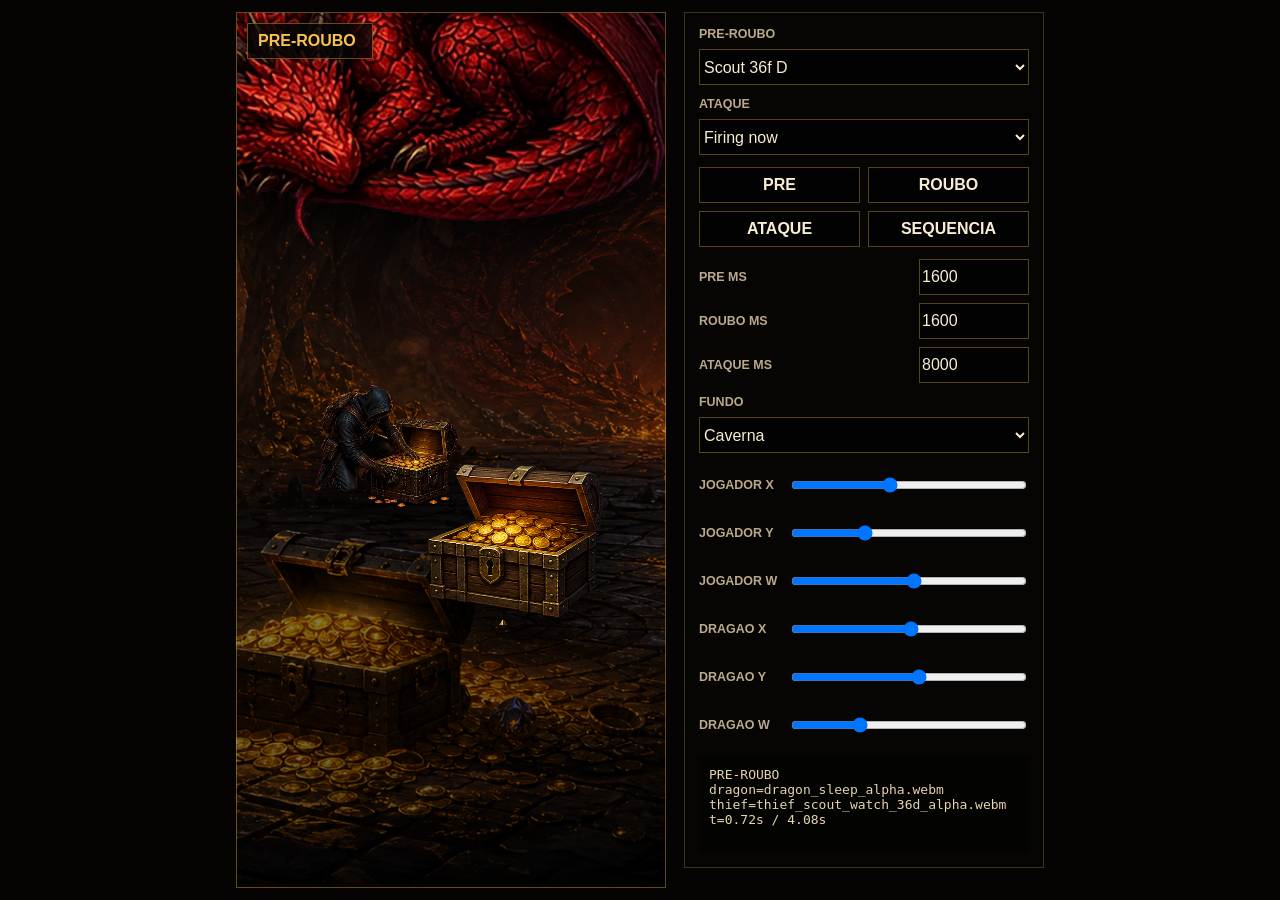
==== validator.html @ 2fa18a0a "Initial dragon game" ====
<!doctype html>
<html lang="pt-BR">
  <head>
    <meta charset="utf-8">
    <meta name="viewport" content="width=device-width, initial-scale=1">
    <title>Dragon Animation Validator</title>
    <link rel="stylesheet" href="validator.css">
  </head>
  <body>
    <main class="lab">
      <section class="preview" id="preview">
        <div class="stage" id="stage">
          <video class="actor dragon" id="dragonVideo" muted playsinline preload="auto"></video>
          <video class="actor thief" id="thiefVideo" muted playsinline preload="auto"></video>
          <img class="prop chest" src="assets/sprites/prop-open-chest.png" alt="">
          <div class="phase-tag" id="phaseTag">PRE-ROUBO</div>
        </div>
      </section>

      <aside class="panel">
        <div class="group">
          <label for="preSelect">Pre-roubo</label>
          <select id="preSelect"></select>
        </div>

        <div class="group">
          <label for="attackSelect">Ataque</label>
          <select id="attackSelect"></select>
        </div>

        <div class="buttons">
          <button id="preButton" type="button">Pre</button>
          <button id="stealButton" type="button">Roubo</button>
          <button id="attackButton" type="button">Ataque</button>
          <button id="sequenceButton" type="button">Sequencia</button>
        </div>

        <div class="group grid">
          <label for="preMs">Pre ms</label>
          <input id="preMs" type="number" value="1600" min="300" max="6000" step="100">
          <label for="stealMs">Roubo ms</label>
          <input id="stealMs" type="number" value="1600" min="300" max="6000" step="100">
          <label for="attackMs">Ataque ms</label>
          <input id="attackMs" type="number" value="8000" min="1000" max="12000" step="100">
        </div>

        <div class="group">
          <label for="bgMode">Fundo</label>
          <select id="bgMode">
            <option value="cave">Caverna</option>
            <option value="checker">Alpha checker</option>
            <option value="black">Preto</option>
            <option value="white">Branco</option>
          </select>
        </div>

        <div class="sliders">
          <label>Jogador X <input id="thiefX" type="range" min="-25" max="45" value="4"></label>
          <label>Jogador Y <input id="thiefY" type="range" min="18" max="58" value="30"></label>
          <label>Jogador W <input id="thiefW" type="range" min="36" max="78" value="58"></label>
          <label>Dragao X <input id="dragonX" type="range" min="-45" max="20" value="-12"></label>
          <label>Dragao Y <input id="dragonY" type="range" min="20" max="62" value="43"></label>
          <label>Dragao W <input id="dragonW" type="range" min="72" max="145" value="92"></label>
        </div>

        <pre id="status" aria-live="polite"></pre>
      </aside>
    </main>

    <script src="validator.js"></script>
  </body>
</html>
---- validator.css ----
:root {
  --gold: #f7c24f;
  --line: rgba(247, 194, 79, 0.38);
  --text: #f8ecd2;
  --muted: #bba98c;
  --thief-x: 4%;
  --thief-y: 30%;
  --thief-w: 58vw;
  --dragon-x: -12%;
  --dragon-y: 43%;
  --dragon-w: 92vw;
}

* {
  box-sizing: border-box;
}

html,
body {
  min-height: 100%;
  margin: 0;
}

body {
  background: #050403;
  color: var(--text);
  font-family: "Trebuchet MS", Arial, sans-serif;
}

button,
input,
select {
  font: inherit;
}

.lab {
  min-height: 100dvh;
  display: grid;
  grid-template-columns: minmax(320px, 430px) minmax(280px, 360px);
  justify-content: center;
  gap: 18px;
  padding: 12px;
}

.preview {
  width: min(100%, 430px);
  height: calc(100dvh - 24px);
  min-height: 680px;
}

.stage {
  width: 100%;
  height: 100%;
  position: relative;
  overflow: hidden;
  border: 1px solid var(--line);
  background-image:
    linear-gradient(180deg, rgba(0, 0, 0, 0.12), rgba(0, 0, 0, 0.66)),
    url("assets/processed/cave-background.png");
  background-size: cover;
  background-position: 48% center;
}

.stage.checker {
  background:
    linear-gradient(45deg, #232323 25%, transparent 25%),
    linear-gradient(-45deg, #232323 25%, transparent 25%),
    linear-gradient(45deg, transparent 75%, #232323 75%),
    linear-gradient(-45deg, transparent 75%, #232323 75%),
    #777;
  background-position: 0 0, 0 8px, 8px -8px, -8px 0;
  background-size: 16px 16px;
}

.stage.black {
  background: #000;
}

.stage.white {
  background: #fff;
}

.actor,
.prop {
  position: absolute;
  z-index: 1;
  user-select: none;
  pointer-events: none;
  filter: drop-shadow(0 28px 26px rgba(0, 0, 0, 0.72));
}

.dragon {
  right: var(--dragon-x);
  bottom: var(--dragon-y);
  width: min(var(--dragon-w), 610px);
}

.stage.full-firing .dragon {
  left: -28%;
  right: auto;
  bottom: 53%;
  width: min(176vw, 760px);
  transform: none;
}

.stage.full-firing .thief {
  left: 50%;
  bottom: 25%;
  width: min(150vw, 650px);
  transform: translateX(-50%);
}

.thief {
  left: var(--thief-x);
  bottom: var(--thief-y);
  width: min(var(--thief-w), 265px);
}

.chest {
  left: 43%;
  bottom: 30%;
  width: min(44vw, 190px);
}

.phase-tag {
  position: absolute;
  left: 10px;
  top: 10px;
  z-index: 4;
  min-width: 126px;
  padding: 8px 10px;
  border: 1px solid var(--line);
  background: rgba(7, 6, 5, 0.8);
  color: var(--gold);
  font-weight: 900;
  text-transform: uppercase;
}

.panel {
  align-self: start;
  display: grid;
  gap: 12px;
  padding: 14px;
  border: 1px solid rgba(247, 194, 79, 0.24);
  background: rgba(7, 6, 5, 0.78);
}

.group,
.sliders {
  display: grid;
  gap: 8px;
}

label {
  color: var(--muted);
  font-size: 0.78rem;
  font-weight: 900;
  text-transform: uppercase;
}

select,
input,
button {
  min-height: 36px;
  border: 1px solid rgba(247, 194, 79, 0.34);
  background: rgba(0, 0, 0, 0.56);
  color: var(--text);
}

button {
  cursor: pointer;
  font-weight: 900;
  text-transform: uppercase;
}

.buttons {
  display: grid;
  grid-template-columns: repeat(2, 1fr);
  gap: 8px;
}

.grid {
  grid-template-columns: 1fr 110px;
  align-items: center;
}

.sliders label {
  display: grid;
  grid-template-columns: 82px 1fr;
  align-items: center;
  gap: 8px;
}

pre {
  min-height: 96px;
  margin: 0;
  padding: 10px;
  overflow: auto;
  color: #e6d3af;
  background: rgba(0, 0, 0, 0.42);
  white-space: pre-wrap;
}

@media (max-width: 760px) {
  .lab {
    grid-template-columns: minmax(320px, 430px);
  }

  .preview {
    height: 72dvh;
    min-height: 610px;
  }
}
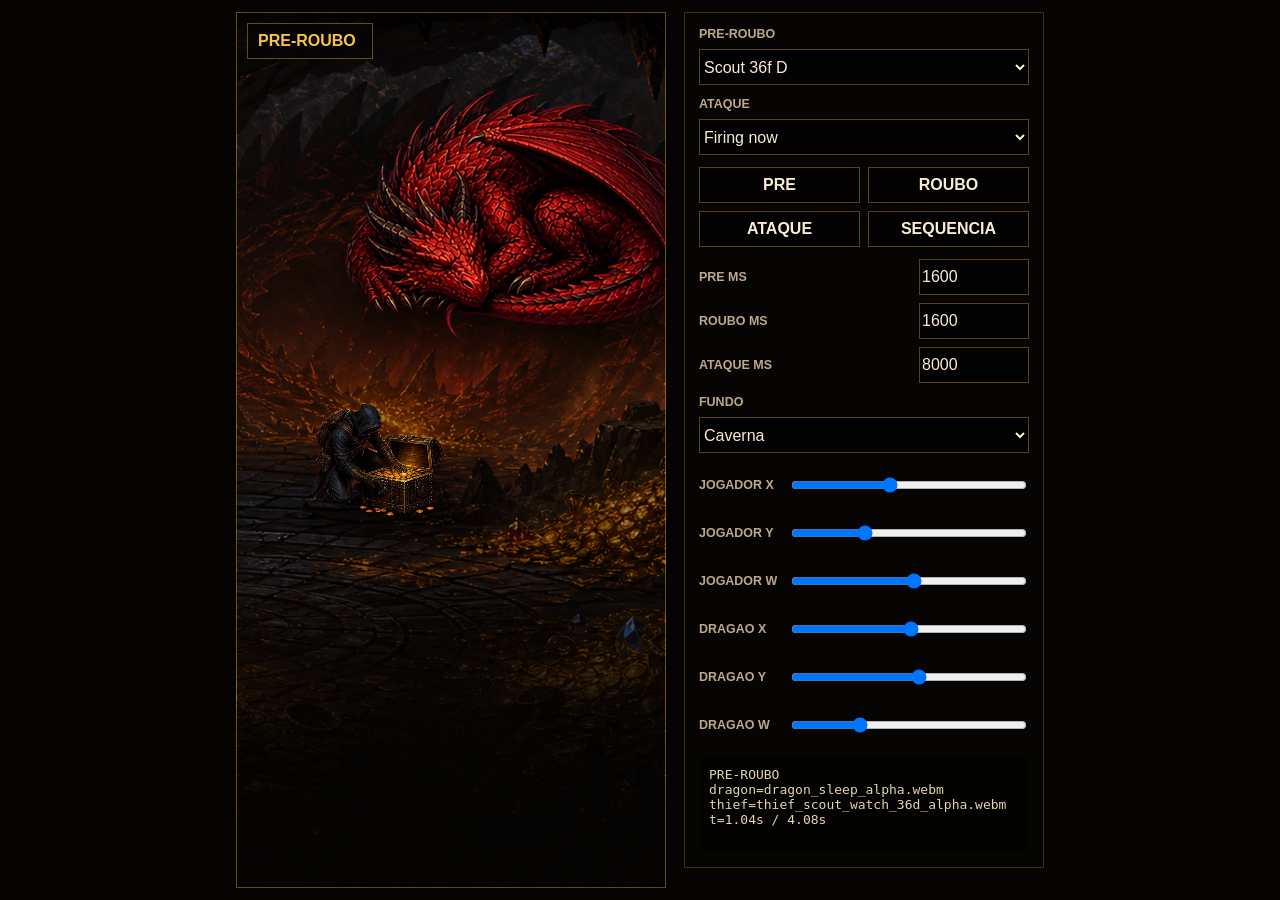
==== commit a642656a: "Clean up validator scene scale" ====
--- a/validator.html
+++ b/validator.html
@@ -12,7 +12,6 @@
         <div class="stage" id="stage">
           <video class="actor dragon" id="dragonVideo" muted playsinline preload="auto"></video>
           <video class="actor thief" id="thiefVideo" muted playsinline preload="auto"></video>
-          <img class="prop chest" src="assets/sprites/prop-open-chest.png" alt="">
           <div class="phase-tag" id="phaseTag">PRE-ROUBO</div>
         </div>
       </section>
--- a/validator.css
+++ b/validator.css
@@ -5,10 +5,10 @@
   --muted: #bba98c;
   --thief-x: 4%;
   --thief-y: 30%;
-  --thief-w: 58vw;
+  --thief-w: 58%;
   --dragon-x: -12%;
   --dragon-y: 43%;
-  --dragon-w: 92vw;
+  --dragon-w: 92%;
 }
 
 * {
@@ -58,7 +58,21 @@
     linear-gradient(180deg, rgba(0, 0, 0, 0.12), rgba(0, 0, 0, 0.66)),
     url("assets/processed/cave-background.png");
   background-size: cover;
-  background-position: 48% center;
+  background-position: 75% center;
+}
+
+.stage::after {
+  content: "";
+  position: absolute;
+  left: 0;
+  right: 0;
+  bottom: 0;
+  z-index: 0;
+  height: 36%;
+  pointer-events: none;
+  background:
+    radial-gradient(ellipse at 50% 58%, rgba(6, 5, 4, 0.72), transparent 40%),
+    linear-gradient(180deg, transparent, rgba(5, 4, 3, 0.72) 38%, rgba(5, 4, 3, 0.92));
 }
 
 .stage.checker {
@@ -80,6 +94,12 @@
   background: #fff;
 }
 
+.stage.checker::after,
+.stage.black::after,
+.stage.white::after {
+  display: none;
+}
+
 .actor,
 .prop {
   position: absolute;
@@ -92,34 +112,28 @@
 .dragon {
   right: var(--dragon-x);
   bottom: var(--dragon-y);
-  width: min(var(--dragon-w), 610px);
+  width: min(var(--dragon-w), 390px);
 }
 
 .stage.full-firing .dragon {
-  left: -28%;
+  left: -24%;
   right: auto;
-  bottom: 53%;
-  width: min(176vw, 760px);
+  bottom: 51%;
+  width: min(164%, 705px);
   transform: none;
 }
 
 .stage.full-firing .thief {
   left: 50%;
-  bottom: 25%;
-  width: min(150vw, 650px);
+  bottom: 29%;
+  width: min(142%, 610px);
   transform: translateX(-50%);
 }
 
 .thief {
   left: var(--thief-x);
   bottom: var(--thief-y);
-  width: min(var(--thief-w), 265px);
-}
-
-.chest {
-  left: 43%;
-  bottom: 30%;
-  width: min(44vw, 190px);
+  width: min(var(--thief-w), 245px);
 }
 
 .phase-tag {
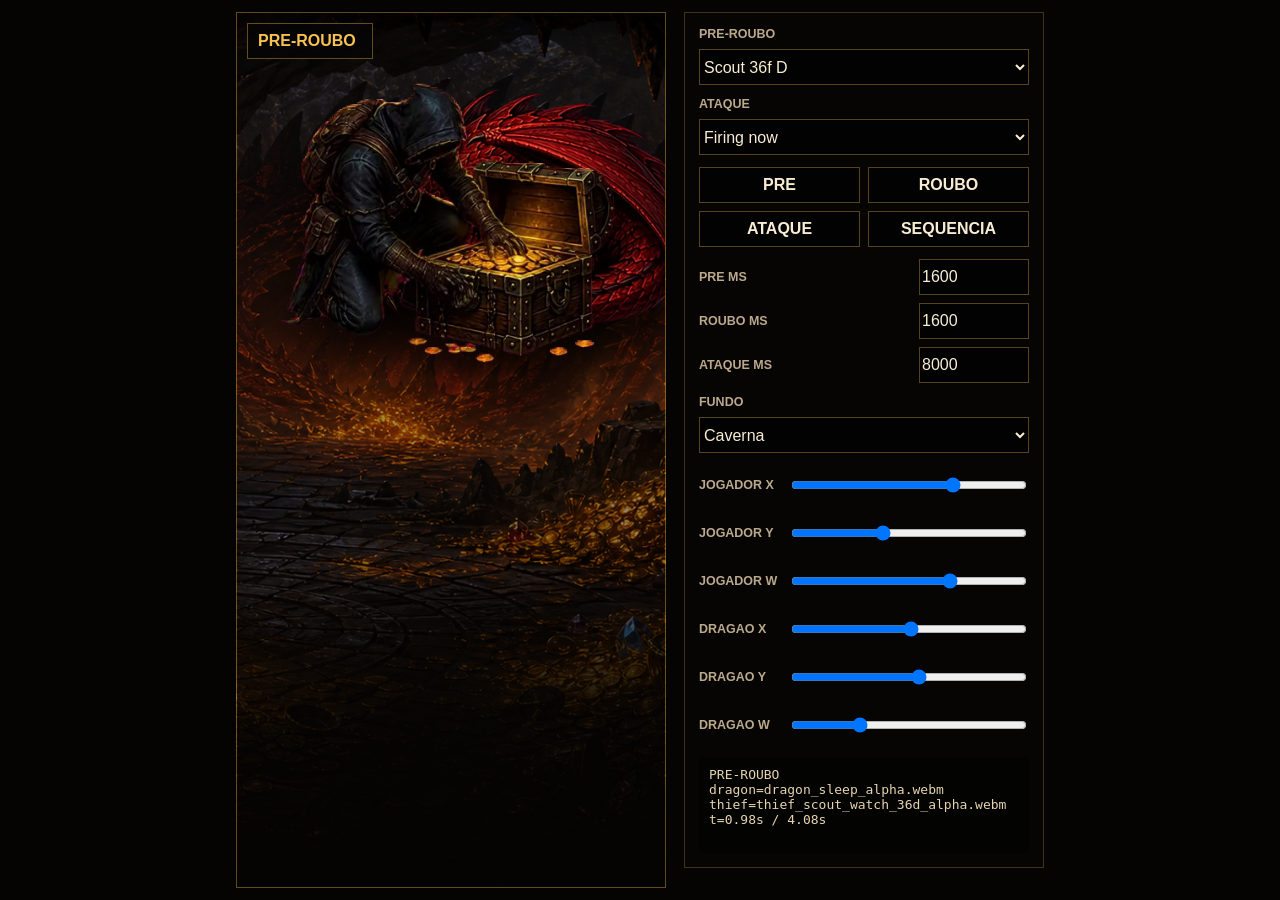
==== commit f5bb5af3: "Match validator thief scale to game" ====
--- a/validator.html
+++ b/validator.html
@@ -54,9 +54,9 @@
         </div>
 
         <div class="sliders">
-          <label>Jogador X <input id="thiefX" type="range" min="-25" max="45" value="4"></label>
-          <label>Jogador Y <input id="thiefY" type="range" min="18" max="58" value="30"></label>
-          <label>Jogador W <input id="thiefW" type="range" min="36" max="78" value="58"></label>
+          <label>Jogador X <input id="thiefX" type="range" min="-20" max="80" value="50"></label>
+          <label>Jogador Y <input id="thiefY" type="range" min="10" max="60" value="29"></label>
+          <label>Jogador W <input id="thiefW" type="range" min="80" max="170" value="142"></label>
           <label>Dragao X <input id="dragonX" type="range" min="-45" max="20" value="-12"></label>
           <label>Dragao Y <input id="dragonY" type="range" min="20" max="62" value="43"></label>
           <label>Dragao W <input id="dragonW" type="range" min="72" max="145" value="92"></label>
--- a/validator.css
+++ b/validator.css
@@ -3,9 +3,9 @@
   --line: rgba(247, 194, 79, 0.38);
   --text: #f8ecd2;
   --muted: #bba98c;
-  --thief-x: 4%;
-  --thief-y: 30%;
-  --thief-w: 58%;
+  --thief-x: 50%;
+  --thief-y: 29%;
+  --thief-w: 142%;
   --dragon-x: -12%;
   --dragon-y: 43%;
   --dragon-w: 92%;
@@ -133,7 +133,8 @@
 .thief {
   left: var(--thief-x);
   bottom: var(--thief-y);
-  width: min(var(--thief-w), 245px);
+  width: min(var(--thief-w), 610px);
+  transform: translateX(-50%);
 }
 
 .phase-tag {
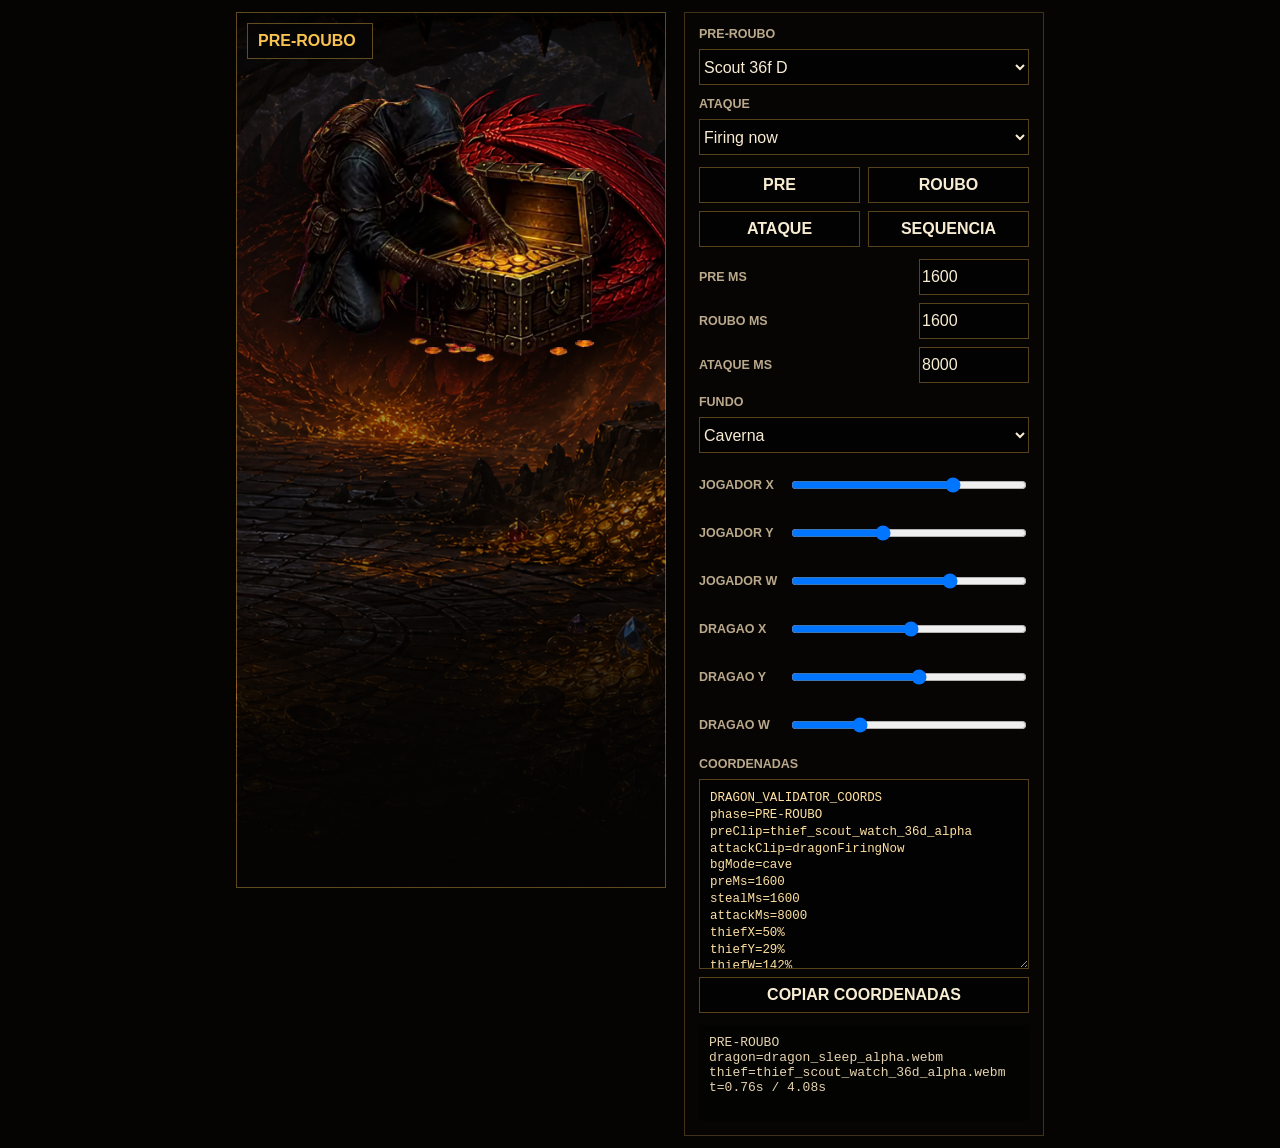
==== commit 909307aa: "Add validator coordinate export" ====
--- a/validator.html
+++ b/validator.html
@@ -62,6 +62,12 @@
           <label>Dragao W <input id="dragonW" type="range" min="72" max="145" value="92"></label>
         </div>
 
+        <div class="group">
+          <label for="coordsOutput">Coordenadas</label>
+          <textarea id="coordsOutput" readonly rows="10"></textarea>
+          <button id="copyCoordsButton" type="button">Copiar coordenadas</button>
+        </div>
+
         <pre id="status" aria-live="polite"></pre>
       </aside>
     </main>
--- a/validator.css
+++ b/validator.css
@@ -29,7 +29,8 @@
 
 button,
 input,
-select {
+select,
+textarea {
   font: inherit;
 }
 
@@ -175,11 +176,23 @@
 
 select,
 input,
+textarea,
 button {
   min-height: 36px;
   border: 1px solid rgba(247, 194, 79, 0.34);
   background: rgba(0, 0, 0, 0.56);
   color: var(--text);
+}
+
+textarea {
+  width: 100%;
+  min-height: 156px;
+  padding: 10px;
+  resize: vertical;
+  color: #ffe2a2;
+  font-family: Consolas, "Courier New", monospace;
+  font-size: 0.78rem;
+  line-height: 1.35;
 }
 
 button {
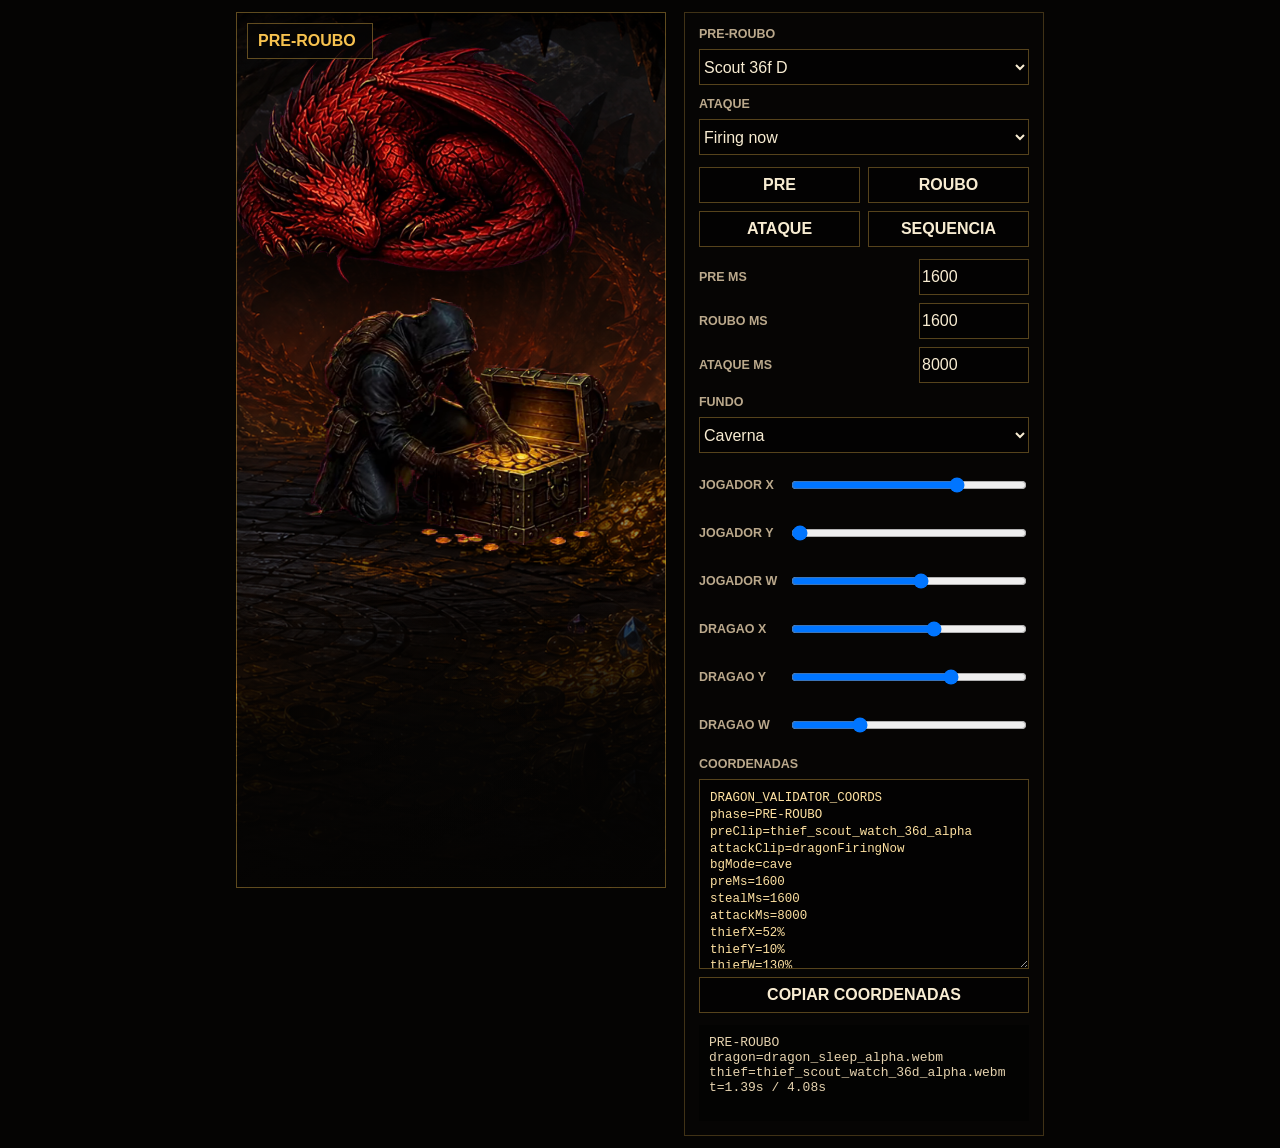
==== commit 3622650f: "Unify actor coordinates across phases" ====
--- a/validator.html
+++ b/validator.html
@@ -54,11 +54,11 @@
         </div>
 
         <div class="sliders">
-          <label>Jogador X <input id="thiefX" type="range" min="-20" max="80" value="50"></label>
-          <label>Jogador Y <input id="thiefY" type="range" min="10" max="60" value="29"></label>
-          <label>Jogador W <input id="thiefW" type="range" min="80" max="170" value="142"></label>
-          <label>Dragao X <input id="dragonX" type="range" min="-45" max="20" value="-12"></label>
-          <label>Dragao Y <input id="dragonY" type="range" min="20" max="62" value="43"></label>
+          <label>Jogador X <input id="thiefX" type="range" min="-20" max="80" value="52"></label>
+          <label>Jogador Y <input id="thiefY" type="range" min="10" max="60" value="10"></label>
+          <label>Jogador W <input id="thiefW" type="range" min="80" max="170" value="130"></label>
+          <label>Dragao X <input id="dragonX" type="range" min="-45" max="20" value="-5"></label>
+          <label>Dragao Y <input id="dragonY" type="range" min="20" max="62" value="49"></label>
           <label>Dragao W <input id="dragonW" type="range" min="72" max="145" value="92"></label>
         </div>
 
--- a/validator.css
+++ b/validator.css
@@ -3,11 +3,11 @@
   --line: rgba(247, 194, 79, 0.38);
   --text: #f8ecd2;
   --muted: #bba98c;
-  --thief-x: 50%;
-  --thief-y: 29%;
-  --thief-w: 142%;
-  --dragon-x: -12%;
-  --dragon-y: 43%;
+  --thief-x: 52%;
+  --thief-y: 10%;
+  --thief-w: 130%;
+  --dragon-x: -5%;
+  --dragon-y: 49%;
   --dragon-w: 92%;
 }
 
@@ -111,23 +111,24 @@
 }
 
 .dragon {
-  right: var(--dragon-x);
+  left: var(--dragon-x);
+  right: auto;
   bottom: var(--dragon-y);
-  width: min(var(--dragon-w), 390px);
+  width: min(var(--dragon-w), 705px);
 }
 
 .stage.full-firing .dragon {
-  left: -24%;
+  left: var(--dragon-x);
   right: auto;
-  bottom: 51%;
-  width: min(164%, 705px);
+  bottom: var(--dragon-y);
+  width: min(var(--dragon-w), 705px);
   transform: none;
 }
 
 .stage.full-firing .thief {
-  left: 50%;
-  bottom: 29%;
-  width: min(142%, 610px);
+  left: var(--thief-x);
+  bottom: var(--thief-y);
+  width: min(var(--thief-w), 610px);
   transform: translateX(-50%);
 }
 
